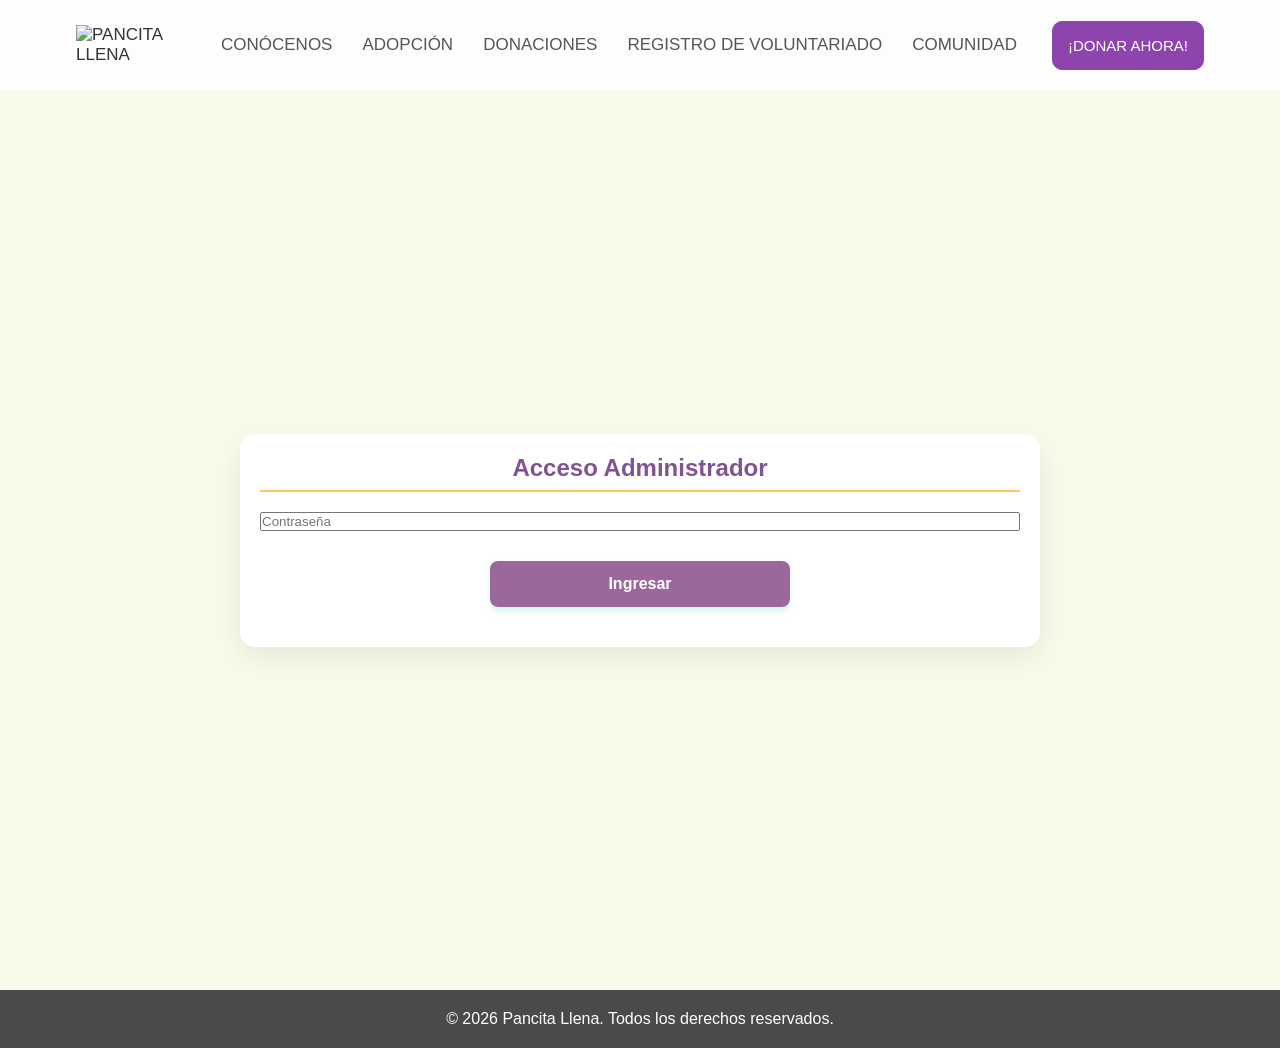
==== admi.html @ 2a2b551e "Primer commit - Pancita Llena" ====
<!DOCTYPE html>
<html lang="es">
<head>
    <meta charset="UTF-8">
    <meta name="viewport" content="width=device-width, initial-scale=1.0">
    <link rel="stylesheet" href="style.css">
    <title>Panel Administrador - Pancita Llena</title>
</head>
<body>
    <header>
        <div class="navegation_bar">
            <nav class="nav_container">
                <img src="logo_t2.png" alt="PANCITA LLENA" class="logo">
                <ul class="barra_nav">
                    <li><a href="index.html#inicio1">CONÓCENOS</a></li>
                    <li><a href="Adopcion.html">ADOPCIÓN</a></li>
                    <li><a href="Donar.html">DONACIONES</a></li>
                    <li><a href="Voluntariado.html">REGISTRO DE VOLUNTARIADO</a></li>
                    <li><a href="Datos.html">COMUNIDAD</a></li>
                </ul>
                <button onclick="window.location.href='Donar.html'">¡DONAR AHORA!</button>
            </nav>
        </div>
    </header>
    <main class="formilario">
        <div class="form_container">
            <div id="panel-login">
                <h2>Acceso Administrador</h2>
                <div class="form_input">
                    <input type="password" id="input-contrasena" placeholder="Contraseña" onkeydown="if(event.key==='Enter') verificarContrasena()">
                </div>
                <div class="button_container">
                    <input type="button" value="Ingresar" onclick="verificarContrasena()">
                </div>
                <p id="error-login">Contraseña incorrecta.</p>
            </div>
            <div id="panel-admin" class="oculto">
                <h2>Panel de Administrador</h2>
                <p>Gestiona animales, voluntarios, donaciones y comunidad.</p>
                <div class="tabs-container">
                    <button id="tab-animales" class="btn-tab active" onclick="mostrarTab('animales')">Animales</button>
                    <button id="tab-voluntarios" class="btn-tab" onclick="mostrarTab('voluntarios')">Voluntarios</button>
                    <button id="tab-donaciones" class="btn-tab" onclick="mostrarTab('donaciones')">Donaciones</button>
                    <button id="tab-arbol" class="btn-tab" onclick="mostrarTab('arbol')">Árbol BST</button>
                    <button id="tab-comunidad" class="btn-tab" onclick="mostrarTab('comunidad')">Comunidad</button>
                    <button class="btn-tab" onclick="cerrarSesion()">Cerrar sesión</button>
                </div>

                <div id="seccion-animales">
                    <div class="fila">
                        <button onclick="filtrar('todos')">Ver todos</button>
                        <button onclick="filtrar('Disponible')">Disponibles</button>
                        <button onclick="filtrar('En proceso')">En proceso</button>
                        <button onclick="filtrar('Adoptado')">Adoptados</button>
                        <button id="btn-mostrar-form" onclick="mostrarFormularioAgregar()">Agregar animal</button>
                    </div>
                    <div id="seccion-agregar" class="oculto">
                        <h3>Registrar nuevo animal</h3>
                        <div class="fila">
                            <div class="campo">
                                <label>ID único *</label>
                                <input type="number" id="nuevo-id" placeholder="Ej: 10">
                            </div>
                            <div class="campo">
                                <label>Tipo *</label>
                                <select id="nuevo-tipo">
                                    <option value="perro">Perro</option>
                                    <option value="gato">Gato</option>
                                </select>
                            </div>
                            <div class="campo">
                                <label>Raza</label>
                                <input type="text" id="nuevo-raza" placeholder="Mestizo">
                            </div>
                        </div>
                        <div class="fila">
                            <div class="campo">
                                <label>Nombre / Apodo *</label>
                                <input type="text" id="nuevo-nombre" placeholder="Rocky">
                            </div>
                        </div>
                        <div class="fila">
                            <div class="campo">
                                <label>Descripción *</label>
                                <textarea id="nuevo-descripcion" placeholder="Macho, 3 años, color café, cariñoso."></textarea>
                            </div>
                        </div>
                        <div class="fila">
                            <div class="campo">
                                <label>Foto del animal *</label>
                                <div class="upload-area" onclick="document.getElementById('nuevo-foto').click()">
                                    <p>Haz clic para seleccionar una foto</p>
                                    <p id="nombre-foto">Ningún archivo seleccionado</p>
                                    <img id="preview-imagen" alt="Vista previa">
                                </div>
                                <input type="file" id="nuevo-foto" accept="image/*" class="oculto">
                            </div>
                        </div>
                        <div class="acciones">
                            <button id="btn-guardar-animal" onclick="agregarAnimal()">Guardar animal</button>
                            <button onclick="cancelarAgregar()">Cancelar</button>
                        </div>
                    </div>
                    <div id="contenedor-animales"></div>
                </div>

                <div id="seccion-voluntarios" class="oculto">
                    <h3>Lista de Voluntarios</h3>
                    <div id="contenedor-voluntarios"></div>
                </div>

                <div id="seccion-donaciones" class="oculto">
                    <h3>Pila de Donaciones</h3>
                    <div id="contenedor-donaciones"></div>
                </div>

                <div id="seccion-arbol" class="oculto">
                    <h3>Árbol BST de Animales</h3>
                    <div id="contenedor-arbol" style="overflow-x:auto;"></div>
                </div>

                <div id="seccion-comunidad" class="oculto">
                    <h3>Galería Comunidad</h3>
                    <div class="fila">
                        <button id="btn-mostrar-form-comunidad" onclick="mostrarFormularioComunidad()">Agregar imagen</button>
                    </div>
                    <div id="seccion-agregar-comunidad" class="oculto">
                        <h3>Nueva imagen para Comunidad</h3>
                        <div class="fila">
                            <div class="campo">
                                <label>Título *</label>
                                <input type="text" id="comunidad-titulo" placeholder="Ej: Jornada de esterilización 2026">
                            </div>
                        </div>
                        <div class="fila">
                            <div class="campo">
                                <label>Descripción</label>
                                <textarea id="comunidad-descripcion" placeholder="Breve descripción de la actividad o momento..."></textarea>
                            </div>
                        </div>
                        <div class="fila">
                            <div class="campo">
                                <label>Imagen *</label>
                                <div class="upload-area" onclick="document.getElementById('comunidad-foto').click()">
                                    <p>Haz clic para seleccionar una foto</p>
                                    <p id="comunidad-nombre-foto">Ningún archivo seleccionado</p>
                                    <img id="comunidad-preview" alt="Vista previa">
                                </div>
                                <input type="file" id="comunidad-foto" accept="image/*" class="oculto">
                            </div>
                        </div>
                        <div class="acciones">
                            <button id="btn-guardar-comunidad" onclick="agregarImagenComunidad()">Guardar imagen</button>
                            <button onclick="cancelarComunidad()">Cancelar</button>
                        </div>
                    </div>
                    <div id="contenedor-comunidad"></div>
                </div>

            </div>
        </div>
    </main>
    <footer>
        <p>© 2026 Pancita Llena. Todos los derechos reservados.</p>
    </footer>
    <script src="admin.js"></script>
</body>
</html>
---- style.css ----
* {
    box-sizing: border-box;
    margin: 0;
    padding: 0;
}
html, body {
    width: 100%;
    max-width: 100%;
    overflow-x: hidden;
    margin: 0;
    padding: 0;
}
body {
    color: #333;
    font-family: "Oswald", sans-serif;
    background-color: #fdfdfd;
    min-width: 320px;
    display: flex;
    flex-direction: column;
    min-height: 100vh;
}
main {
    flex: 1;
}
a {
    color: #555;
    text-decoration: none;
    cursor: pointer;
}
ul {
    list-style: none;
}
/* NAVEGACION */
.navegation_bar {
    width: 90%;
    margin: auto;
}
.nav_container {
    font-size: 17px;
    display: flex;
    align-items: center;
    min-height: 90px;
    padding: 20px 0;
    flex-wrap: wrap;
    justify-content: center;
    gap: 20px;
}
.logo {
    width: 110px;
    height: auto;
}
.nav_container ul {
    display: flex;
    flex-wrap: wrap;
    justify-content: center;
}
.nav_container ul li {
    padding: 10px;
}
.nav_container ul li a {
    padding: 5px;
    cursor: pointer;
}
.nav_container ul li a:hover {
    border-bottom: 2px solid #73ba49;
}
.nav_container ul.barra_nav {
    margin: 0;
    padding: 0;
}
/*BOTONES */
button {
    font-size: 15px;
    padding: 15px;
    border-radius: 10px;
    border: 1px solid #8e44ad;
    background-color: #8e44ad;
    font-family: "Oswald", sans-serif;
    color: rgb(255, 255, 255);
    cursor: pointer;
    transition: 0.2s;
}
button:hover {
    background-color: rgb(248, 248, 241);
    color: #8e44ad;
    border-color: #8e44ad;
}
.botonconocer {
    display: block;
    margin: 20px auto;
    padding: 15px 35px;
    border: none;
    border-radius: 50px;
    cursor: pointer;
    font-family: "Oswald", sans-serif;
    font-size: 18px;
    font-weight: 600;
    letter-spacing: 1px;
    background-color: #73ba49;
    color: #ffffff;
    transition: all 0.3s ease;
    box-shadow: 0 4px 15px rgba(115, 186, 73, 0.3);
}
.botonconocer:hover {
    background-color: #5ea03a;
    color: #ebe1e1;
    transform: scale(1.05);
    box-shadow: 0 6px 20px rgba(115, 186, 73, 0.5);
}
.botonconocer:active {
    transform: scale(0.98);
}
.boton-adopcion {
    display: inline-block;
    padding: 18px 45px;
    background-color: rgb(214, 170, 48);
    color: #ffffff;
    text-decoration: none;
    font-weight: bold;
    font-size: 18px;
    border-radius: 50px;
    transition: all 0.3s ease;
    box-shadow: 0 4px 15px rgba(204, 94, 94, 0.2);
    font-family: "Oswald", sans-serif;
}
.boton-adopcion:hover {
    transform: scale(1.05);
    background-color: #de7171c2;
    box-shadow: 0 6px 20px rgba(0,0,0,0.3);
    color: white;
}
.voluntariado {
    font-family: sans-serif;
    font-size: 14px;
    font-weight: bold;
    color: #4c5366;
    background-color: #ffffff;
    padding: 16px 32px;
    border-radius: 18px;
    border: none;
    box-shadow: 0 4px 10px rgba(0, 0, 0, 0.08);
    cursor: pointer;
    white-space: nowrap;
    transition: transform 0.2s, background-color 0.2s;
}
.voluntariado:hover {
    transform: scale(1.05);
    background-color: #444343;
    color: #ffffff;
    border: none;
}
.salir {
    background-color: rgb(236, 93, 93);
    color: white;
    font-size: 15px;
    font-weight: bold;
    padding: 14px 30px;
    border-radius: 8px;
    border: none;
    cursor: pointer;
    transition: 0.2s;
    margin: 20px auto;
    display: block;
}
.salir:hover {
    background-color: rgb(232, 108, 108);
    transform: translate(-2px);
    color: #000000;
}
.X {
    display: inline-block;
    margin-top: 15px;
    background: #73ba49;
    color: #fff;
    padding: 12px 35px;
    border-radius: 50px;
    font-size: 16px;
    font-weight: bold;
    cursor: pointer;
    border: none;
    transition: 0.3s;
}
.X:hover {
    transform: scale(1.05);
    background: #ffbf98;
}
.btn_custom {
    display: inline-block;
    background-color: #8544ad6b;
    padding: 10px 20px;
    border-radius: 8px;
    cursor: pointer;
    font-family: "Oswald", sans-serif;
    font-size: 14px;
    text-align: center;
    transition: background 0.3s;
}
.btn_custom:hover {
    background-color: #a659c7d2;
    color: white;
}
.contenedor-boton {
    display: flex;
    justify-content: center;
    width: 100%;
    align-items: center;
}
/* FOOTER */
footer {
    background-color: #4a4a4a;
    color: white;
    text-align: center;
    padding: 20px;
    width: 100%;
}
/*MODAL */
.modal {
    width: 100%;
    height: 100vh;
    background: rgba(0, 0, 0, 0.5);
    position: fixed;
    top: 0;
    left: 0;
    display: flex;
    justify-content: center;
    align-items: center;
    z-index: 99999;
    visibility: hidden;
    opacity: 0;
    transition: opacity 0.4s ease, visibility 0.4s ease;
}
.modal.mostrar {
    visibility: visible;
    opacity: 1;
}
.contenido {
    padding: 30px 20px;
    background: rgb(182, 254, 204);
    border-radius: 30px;
    font-size: 14px;
    max-width: 500px;
    width: 90%;
    display: flex;
    flex-direction: column;
    align-items: center;
    gap: 15px;
    box-shadow: 0 10px 30px rgba(0, 0, 0, 0.1);
    transform: translateY(-20px);
    transition: transform 0.4s ease;
}
.modal.mostrar .contenido {
    transform: translateY(0);
}
.contenido img {
    width: 150px;
    max-width: 100%;
    height: auto;
}
.contenido h2 {
    display: inline-block;
    background-color: #8e44ad;
    font-style: italic;
    color: rgb(255, 255, 255);
    padding: 6px 20px;
    border-radius: 6px;
    margin: 0;
    text-align: center;
}
.contenido p {
    color: #333;
    line-height: 1.6;
    text-align: center;
}
@keyframes modal {
    100% { visibility: visible; opacity: 1; }
}
/*QUIÉNES SOMOS */
.foto {
    width: 100%;
    height: 600px;
    object-fit: cover;
    display: block;
}
.in_conocemos {
    display: flex;
    align-items: stretch;
    justify-content: center;
    flex-wrap: nowrap;
    width: 100%;
    margin: 0;
    background-color: transparent;
}
.foto2 {
    width: 45%;
    max-width: 500px;
    height: auto;
    object-fit: cover;
    display: block;
}
.conocenos {
    flex: 1;
    display: flex;
    flex-direction: column;
    justify-content: center;
    align-items: flex-start;
    text-align: justify;
    padding: 40px 50px;
}
.conocenos span {
    font-size: 42px;
    font-weight: 800;
    color: #54719f;
    margin-bottom: 25px;
    display: block;
    font-family: "Oswald", sans-serif;
}
.presentacion {
    color: #000000;
    line-height: 1.8;
    font-size: 16px;
    text-align: justify;
}
.br {
    width: 100%;
    height: 500px;
    object-fit: cover;
    display: block;
}
/* QUÉ HACEMOS */
.seccion_info {
    padding: 60px 20px;
    background-color: #eadc8140;
    width: 100%;
    box-sizing: border-box;
}
.seccion_info .titulo_Q {
    font-size: clamp(28px, 6vw, 42px);
    color: #8e44ad;
    margin-bottom: 50px;
    text-align: center;
    font-family: "Oswald", sans-serif;
}
.seccion_info .contenedor_columnas {
    display: grid;
    grid-template-columns: repeat(auto-fit, minmax(280px, 1fr));
    gap: 40px;
    max-width: 1100px;
    margin: 0 auto;
}
.seccion_info .columna_item {
    display: flex;
    flex-direction: column;
    align-items: center;
    padding: 20px;
    background: rgba(255, 255, 255, 0.5);
    border-radius: 15px;
    transition: transform 0.4s cubic-bezier(0.175, 0.885, 0.32, 1.275);
}
.seccion_info .columna_item:hover {
    transform: translateY(-10px);
}
.seccion_info .icono_info {
    width: 140px;
    height: auto;
    margin-bottom: 20px;
}
.seccion_info .info_S,
.seccion_info .info_A {
    font-size: 22px;
    color: #73ba49;
    margin: 10px 0;
    font-family: "Oswald", sans-serif;
}
.seccion_info .info_text {
    text-align: justify;
    font-size: 16px;
    line-height: 1.6;
    color: #343030;
}
/* SECCIÓN AYUDA */
.seccion_ayuda {
    display: flex;
    flex-direction: column;
    align-items: center;
    padding: 10px;
    background-color: #afe89e6e;
    width: 100%;
    box-sizing: border-box;
}
.seccion_ayuda .titulo_A {
    font-size: 38px;
    color: #2f6894;
    margin-bottom: 10px;
    text-align: center;
    font-family: "Oswald", sans-serif;
}
.seccion_ayuda .contenedor_secciones {
    display: flex;
    flex-wrap: wrap;
    justify-content: center;
    gap: 30px;
    max-width: 1200px;
    width: 100%;
}
.seccion_ayuda .columna_ayuda {
    flex: 1 1 300px;
    max-width: 360px;
    text-align: center;
    padding: 10px;
}
.seccion_ayuda .icono_ayuda {
    width: 150px;
    height: auto;
    transition: transform 0.3s ease;
}
.columna_ayuda:hover .icono_ayuda {
    transform: scale(1.05);
}
.seccion_ayuda .info_I {
    font-size: 25px;
    margin: 9px 0;
    color: #745897;
    font-family: "Oswald", sans-serif;
}
.seccion_ayuda .info_txt {
    font-size: 15px;
    line-height: 1.6;
    color: #333;
    text-align: justify;
}
/*REDES SOCIALES */
.red_social {
    width: 100%;
    height: auto;
    text-align: center;
    font-family: "Oswald", sans-serif;
    color: #2a2626;
    margin: 20px 0;
    padding: 20px;
    box-sizing: border-box;
}
.logo_tiktok {
    width: 75px;
    height: auto;
    margin: 20px;
    opacity: 0.8;
    transition: transform 0.2s;
}
.logo_tiktok:hover {
    transform: scale(1.1);
    opacity: 1;
}
.redes span {
    font-size: 36px;
    font-weight: 700;
    color: #4a904a;
}
.redes {
    font-size: 16px;
    line-height: 1.6;
    color: #4c5366;
}
/*DERIVAR A VOLUNTARIADO */
.derivar {
    text-align: center;
    background-color: #fcd561;
    align-items: center;
    padding: 40px 20px;
    width: 100%;
    height: auto;
    gap: 30px;
    font-family: "Oswald", sans-serif;
}
.llamado, .titulo {
    display: inline-block;
    vertical-align: middle;
    margin: 0;
    padding: 0;
}
.llamado {
    font-size: 38px;
    font-weight: 800;
    color: #4c5366;
    margin-right: 15px;
}
.titulo {
    font-size: 50px;
    font-family: "Oswald", sans-serif;
    color: #4a904a;
    font-weight: 800;
    line-height: 1;
    margin-right: 10px;
}
.sub2 {
    font-size: 38px;
    font-weight: 800;
    color: #4c5366;
    padding: 3px;
}
/*  FORMULARIOS */
.formilario {
    display: flex;
    flex-direction: column;
    align-items: center;
    justify-content: center;
    min-height: 100vh;
    background-color: #e8eea83b;
    font-family: "Oswald", sans-serif;
    padding: 40px 20px;
    box-sizing: border-box;
}
.title {
    text-align: center;
    margin-bottom: 30px;
}
.title h1 {
    font-size: 36px;
    color: #815392;
    margin-bottom: 10px;
}
.title p {
    font-size: 16px;
    color: #555555;
    font-family: sans-serif;
}
.form_container {
    background: #ffffff;
    max-width: 800px;
    width: 100%;
    padding: 20px;
    border-radius: 15px;
    box-shadow: 0 10px 30px rgba(0, 0, 0, 0.08);
    box-sizing: border-box;
    margin: 50px auto;
    text-align: center;
}
.form_container h2 {
    font-size: 24px;
    color: #815392;
    margin-bottom: 20px;
    border-bottom: 2px solid #fcc661;
    padding-bottom: 8px;
}
.form_input {
    margin-bottom: 20px;
    display: flex;
    flex-direction: column;
    gap: 8px;
}
input[type="text"],
input[type="email"],
input[type="number"],
select,
textarea {
    width: 100%;
    max-width: 100%;
    padding: 12px 15px;
    border: 1px solid #cccccc;
    border-radius: 8px;
    font-size: 15px;
    font-family: sans-serif;
    box-sizing: border-box;
    transition: border-color 0.2s, box-shadow 0.2s;
    overflow: hidden;
    text-overflow: ellipsis;
}
select {
    appearance: none;
    -webkit-appearance: none;
    background-image: url("data:image/svg+xml,%3Csvg xmlns='http://www.w3.org/2000/svg' width='12' height='8' viewBox='0 0 12 8'%3E%3Cpath d='M1 1l5 5 5-5' stroke='%23666' stroke-width='1.5' fill='none' stroke-linecap='round'/%3E%3C/svg%3E");
    background-repeat: no-repeat;
    background-position: right 14px center;
    padding-right: 36px;
    cursor: pointer;
    width: 100%;
    max-width: 100%;
    box-sizing: border-box;
}
input[type="text"]:focus,
input[type="email"]:focus,
input[type="number"]:focus,
select:focus,
textarea:focus {
    outline: none;
    border-color: #5b3b6b;
    box-shadow: 0 0 0 3px rgba(59, 107, 92, 0.1);
}
label[for="dias_disponibilidad"] {
    font-size: 16px;
    font-weight: bold;
    color: #4c5366;
    margin-bottom: 5px;
}
.form_input label:not([for="dias_disponibilidad"]) {
    display: flex;
    align-items: center;
    gap: 10px;
    font-family: sans-serif;
    font-size: 15px;
    color: #4c5366;
    cursor: pointer;
    padding: 4px 0;
}
input[type="checkbox"] {
    width: 18px;
    height: 18px;
    cursor: pointer;
    accent-color: #5d3b6b;
    flex-shrink: 0;
}
input[type="file"] {
    display: none !important;
}
textarea {
    height: 120px;
    resize: vertical;
}
.otros {
    font-size: 15px;
    color: #666666;
    font-weight: normal;
    font-family: sans-serif;
}
.button_container {
    text-align: center;
    margin-top: 30px;
    margin-bottom: 20px;
}
.button_container input[type="button"] {
    background-color: #8b508cdc;
    color: #ffffff;
    font-size: 16px;
    font-weight: bold;
    padding: 14px 32px;
    border: none;
    border-radius: 8px;
    cursor: pointer;
    transition: all 0.3s ease;
    box-shadow: 0 4px 6px rgba(46, 196, 182, 0.2);
    width: 100%;
    max-width: 300px;
}
.button_container input[type="button"]:hover {
    background-color: #6eab78e6;
    transform: translateY(-2px);
    box-shadow: 0 6px 12px rgba(46, 196, 46, 0.3);
}
.button_container input[type="button"]:active {
    transform: translateY(1px);
    box-shadow: 0 2px 4px rgba(46, 196, 182, 0.2);
}
input[type="submit"] {
    font-family: "Oswald", sans-serif;
    font-size: 16px;
    font-weight: bold;
    color: #ffffff;
    background-color: #3b6b5c;
    padding: 14px 40px;
    border: none;
    border-radius: 8px;
    cursor: pointer;
    box-shadow: 0 4px 12px rgba(59, 107, 92, 0.2);
    transition: background-color 0.2s, transform 0.2s;
}
input[type="submit"]:hover {
    background-color: #2d5246;
    transform: translateY(-2px);
}
option {
    white-space: normal;
    overflow-wrap: break-word;
}
fieldset {
    width: 100%;
    min-width: 0;
    box-sizing: border-box;
    border: 1px solid #ccc;
    border-radius: 8px;
    padding: 15px;
    margin-bottom: 20px;
}
legend {
    font-size: 16px;
    font-weight: bold;
    color: #3b6b5c;
    padding: 0 8px;
}
/* FORMULARIO VOLUNTARIADO */
.localidad_container {
    display: flex;
    align-items: center;
    gap: 10px;
}
.localidad_container select {
    flex: 1;
}
.icono_maps {
    width: 35px;
    height: 35px;
    cursor: pointer;
    transition: transform 0.2s;
    flex-shrink: 0;
}
.icono_maps:hover {
    transform: scale(1.15);
}
/* FORMULARIO ADOPCIÓN*/
.fmr {
    background-color: #e7de663e;
    padding: 20px 10px;
    box-sizing: border-box;
}
.fmr h1 {
    text-align: center;
    margin-top: 18px;
    font-size: 38px;
    color: #6765cf;
}
.fmr h2 {
    text-align: center;
    font-size: 19px;
    color: #333;
}
.adopcion {
    width: 100%;
    max-width: 700px;
    margin: 0 auto;
    padding: 0 10px;
    box-sizing: border-box;
}
.form_adopcion {
    width: 100%;
    max-width: 800px;
    margin: 40px auto;
    padding: 30px;
    border-radius: 15px;
    border: 2px solid #8e44ad;
    box-shadow: 0 4px 20px rgba(0,0,0,0.1);
    box-sizing: border-box;
}
.form_adopcion fieldset {
    border: 1px solid #f57c7c;
    border-radius: 10px;
    padding: 20px;
    margin-bottom: 25px;
}
.form_adopcion legend {
    font-weight: bold;
    color: #8e44ad;
    padding: 0 10px;
    text-transform: uppercase;
}
.form_adopcion label {
    display: block;
    margin: 15px 0 5px 0;
    font-weight: 600;
    color: #333;
}
.form_adopcion input[type="text"],
.form_adopcion input[type="number"],
.form_adopcion input[type="email"],
.form_adopcion select,
.form_adopcion textarea {
    width: 100%;
    padding: 12px;
    border: 1px solid #fd9090;
    border-radius: 8px;
    box-sizing: border-box;
}
.form_adopcion h4 {
    margin: 10px 0;
    font-size: 0.85em;
    color: #666;
    font-style: italic;
    font-weight: normal;
}
.form_adopcion input[type="submit"] {
    background-color: #7b5ccad4;
    color: rgb(255, 255, 255);
    padding: 15px 40px;
    border: none;
    border-radius: 8px;
    cursor: pointer;
    font-size: 1.1em;
    font-weight: bold;
    width: 100%;
    transition: background 0.3s ease;
}
.form_adopcion input[type="submit"]:hover {
    background-color: #945fd4;
}
.input_nombre,
.input_edad,
.input_email,
.input_telefono,
.input_direccion,
.input_alquiler,
.input_familiar,
.input_hijos,
.input_alergias,
.input_mascotas,
.input_experiencia,
.input_motivo,
.input_economia,
.input_archivo,
.input_agreement,
#select-mascota,
#select-distrito,
#select-vivienda,
#select-tiempo,
#select-tipo-mascota {
    width: 100%;
    box-sizing: border-box;
    margin-bottom: 15px;
}
.input_archivo {
    display: flex;
    flex-direction: column;
    gap: 8px;
}
#nombre_archivo {
    margin-left: 10px;
    font-size: 13px;
    color: #555;
}
/*VOLUNTARIO — ÉXITO / BIENVENIDA */
.bienvenida_container {
    text-align: center;
    padding: 40px;
    background: #fff;
    border-radius: 8px;
    box-shadow: 0 4px 15px rgba(0, 0, 0, 0.05);
}
.bienvenida_container h2 {
    color: #2ec45b;
    margin-bottom: 15px;
}
.bienvenida_container .cita {
    font-style: italic;
    color: #555;
    margin-bottom: 30px;
}
.bienvenida_container p {
    color: #555;
    padding: 10px;
}
.companeros_locales {
    border: 1px solid #ddd;
    padding: 20px;
    border-radius: 6px;
    background-color: #fafafa;
}
.companeros_locales h3 {
    margin-bottom: 15px;
    color: #333;
}
.companeros_locales .localidad-destacada {
    color: #2ec433;
    font-weight: bold;
}
.tabla-companeros {
    width: 100%;
    border-collapse: collapse;
    font-family: sans-serif;
    table-layout: fixed;
}
.tabla-companeros thead tr {
    background-color: #2ec44c;
    color: white;
}
.tabla-companeros th,
.tabla-companeros td {
    padding: 15px;
    border: 1px solid #ddd;
    text-align: center;
    color: #555;
    overflow-wrap: break-word;
}
.tabla-companeros th:nth-child(3),
.tabla-companeros td:nth-child(3) {
    width: 40%;
}
.alerta-primer-voluntario {
    color: #666;
    padding: 10px;
    background: #eefaf8;
    border-radius: 4px;
    border-left: 4px solid #2ec456;
    text-align: left;
    font-family: sans-serif;
    font-size: 15px;
    line-height: 1.6;
}
/* ADOPCIÓN — GALERÍA Y PERRITOS */
.Titulo_Adop {
    color: #815392;
    text-align: center;
    font-size: 58px;
    margin-bottom: 20px;
}
.info_adop {
    padding: 8px 20px;
    background-color: #68ff1042;
}
.contenedor_info_adop {
    display: flex;
    align-items: center;
    justify-content: center;
    gap: 40px;
    max-width: 1050px;
    margin: 0 auto;
}
.info_adop img {
    width: 45%;
    max-width: 230px;
    height: auto;
    object-fit: cover;
    border-radius: 90px;
    display: block;
}
.texto_info {
    flex: 1;
    text-align: justify;
}
.texto_info p {
    color: #333;
    font-size: 17px;
    line-height: 1.5;
    font-family: "Oswald", sans-serif;
    margin-right: 120px;
    margin-left: 20px;
}
.info_adopcion {
    background-color: #8d44ad49;
}
.texto_mision {
    color: #2a2626;
    font-size: 17px;
}
.seccion_proceso {
    padding: 20px;
    text-align: center;
    font-family: sans-serif;
    background-color: #96ad442b;
}
.titulo_proceso {
    margin-bottom: 10px;
    color: #da9616;
}
.contenedor_secciones {
    display: grid;
    grid-template-columns: repeat(auto-fit, minmax(250px, 1fr));
    gap: 30px;
    margin-top: 40px;
    max-width: 1200px;
    margin-left: auto;
    margin-right: auto;
}
.columna_adop {
    padding: 20px;
    border-radius: 15px;
    background: #d5eb470f;
    transition: transform 0.3s ease, box-shadow 0.3s ease;
}
.columna_adop:hover {
    transform: translateY(-10px);
    box-shadow: 0 10px 20px rgba(0,0,0,0.1);
}
.icono_adop {
    width: 200px;
    height: auto;
    margin-bottom: 15px;
}
.info_h {
    margin: 10px 0;
    color: #73ba49;
    font-size: 22px;
}
.info_t {
    line-height: 1.6;
    color: #010101;
}
.gatosadop {
    padding: 20px;
    background-color: #1fb9df40;
}
.titulog {
    margin-top: 10px;
    color: #3e76c4;
    text-align: center;
    font-size: 35px;
    font-family: "Oswald", sans-serif;
}
.perrosadop {
    background-color: #ead08130;
    padding: 30px;
}
.perrosadop .tituloperro {
    color: #8e44ad;
    text-align: center;
}
.galeria {
    display: grid;
    grid-template-columns: repeat(auto-fit, minmax(250px, 1fr));
    gap: 20px;
    padding: 20px;
}
.animal-card {
    position: relative;
    overflow: hidden;
    border-radius: 15px;
    cursor: pointer;
    width: 100%;
    height: 300px;
}
.animal-card img {
    width: 100%;
    height: 100%;
    object-fit: cover;
    display: block;
    transition: transform 0.4s ease;
}
.animal-card:hover img {
    transform: scale(1.05);
}
.descripcion {
    position: absolute;
    bottom: 0;
    left: 0;
    width: 100%;
    height: 100%;
    display: flex;
    flex-direction: column;
    justify-content: flex-end;
    background: #74d171a3;
    color: rgb(248, 246, 246);
    padding: 15px;
    box-sizing: border-box;
    transform: translateY(100%);
    transition: transform 0.3s ease;
}
.animal-card:hover .descripcion {
    transform: translateY(0);
}
.descripcion h3 {
    font-size: 15px;
    margin-bottom: 6px;
    font-family: "Oswald", sans-serif;
    text-align: center;
}
.descripcion p {
    font-size: 13px;
    font-family: sans-serif;
    line-height: 1.4;
    margin-bottom: 10px;
    text-align: justify;
}
.btn-adoptar {
    align-self: center;
    background-color: #ffffff;
    color: #3b6b5c;
    border: none;
    padding: 8px 20px;
    border-radius: 20px;
    font-weight: bold;
    cursor: pointer;
    font-size: 13px;
    transition: background-color 0.2s;
}
.badge-estado {
    display: inline-block;
    padding: 4px 12px;
    border-radius: 20px;
    font-size: 12px;
    font-weight: bold;
    color: white;
    margin-top: 6px;
}
.badge-disponible  { background-color: #28a745; }
.badge-en-proceso  { background-color: #ffc107; color: #333; }
.badge-adoptado    { background-color: #c0392b; }
.animal-card.no-disponible {
    opacity: 0.5;
    pointer-events: none;
    position: relative;
}
.animal-card.no-disponible::after {
    content: 'Ya adoptado';
    position: absolute;
    top: 50%;
    left: 50%;
    transform: translate(-50%, -50%);
    background: rgba(0,0,0,0.7);
    color: white;
    padding: 8px 16px;
    border-radius: 8px;
    font-weight: bold;
    font-size: 14px;
    white-space: nowrap;
}
.cargando {
    text-align: center;
    padding: 40px;
    font-family: sans-serif;
    color: #888;
}
.cta-adopcion {
    background-color: #fcd561b9;
    padding: 40px 20px;
    text-align: center;
    color: #333;
}
.contenedor-cta {
    display: flex;
    flex-direction: row;
    align-items: center;
    justify-content: space-between;
    gap: 20px;
    max-width: 900px;
    margin: auto;
}
.texto-cta {
    flex: 1;
}
.contenedor-cta h2 {
    font-size: clamp(28px, 5vw, 40px);
    margin-bottom: 15px;
    font-family: "Oswald", sans-serif;
    color: #137716;
}
.contenedor-cta p {
    font-size: 18px;
    margin-bottom: 30px;
    opacity: 0.9;
}
.contenedor-cta img {
    width: 45%;
    max-width: 300px;
    height: auto;
    object-fit: cover;
    border-radius: 10px;
}
/* ADOPCIÓN — ESPERA */
.estado-badge {
    display: inline-block;
    padding: 10px 20px;
    border-radius: 20px;
    font-weight: bold;
    font-size: 16px;
    font-family: sans-serif;
}
.en-proceso {
    background-color: #fff3cd;
    color: #856404;
    border: 1px solid #ffc107;
}
.aprobado {
    background-color: #d4edda;
    color: #155724;
    border: 1px solid #28a745;
}
.acciones-finales {
    padding: 20px;
}
/*DONACIONES */
.donar {
    padding: 50px 20px;
    display: flex;
    justify-content: center;
    background-color: #fbf4f4;
}
.donar_container {
    background: #ffffff;
    padding: 30px;
    border-radius: 8px;
    box-shadow: 0 4px 10px rgba(0,0,0,0.1);
    max-width: 500px;
    width: 100%;
}
.donar_container h1 {
    margin-bottom: 15px;
    font-size: 24px;
    text-align: center;
    color: #8e44ad;
}
.donar_container p {
    margin-bottom: 20px;
    font-size: 14px;
    color: #555;
    line-height: 1.5;
}
.input_pago,
.capturayape {
    margin-bottom: 15px;
}
.input_monto {
    display: flex;
    align-items: center;
    gap: 10px;
    margin-bottom: 15px;
}
.soles_monto, .unidad_monto {
    font-weight: bold;
    color: #555;
}
.info_pago {
    background: #f9f9f9;
    padding: 15px;
    border-radius: 5px;
    margin-bottom: 15px;
    border-left: 4px solid #8e44ad;
    font-size: 14px;
}
.nota_pago {
    font-size: 12px;
    margin-top: 8px;
    color: #333;
    font-style: italic;
}
.btndonar {
    width: 100%;
    padding: 14px;
    background-color: #8e44ad;
    color: white;
    border: none;
    border-radius: 5px;
    cursor: pointer;
    font-size: 16px;
    font-weight: bold;
    transition: background 0.3s ease;
}
.btndonar:hover {
    background-color: #8d44adb1;
    color: rgb(239, 235, 228);
}
.custom-file-upload {
    display: inline-block;
    background-color: #fcc661;
    color: white;
    padding: 10px 20px;
    border-radius: 5px;
    cursor: pointer;
    font-size: 14px;
    font-weight: bold;
    text-align: center;
    transition: background 0.3s ease;
    border: none;
}
.custom-file-upload:hover {
    background-color: #73ba49;
}
.file-wrapper {
    display: flex;
    align-items: center;
    gap: 15px;
    margin-top: 10px;
}
#file-chosen {
    font-size: 13px;
    color: #555;
    font-family: sans-serif;
}
.vaucher {
    font-size: 16px;
    color: #888;
    font-family: sans-serif;
    margin-top: 10px;
    text-align: center;
}
/* CONFIRMACIÓN DONACIÓN */
#cip-container {
    text-align: center;
    margin: 20px 0;
}
#cip-numero {
    font-size: 32px;
    font-weight: bold;
    color: #2ec4b6;
    letter-spacing: 4px;
}
.nota-cip {
    font-size: 13px;
    color: #888;
}
.btn-exportar  { background-color: #3b6b5c; }
.btn-historial { background-color: #54719f; }
.btn-donar     { background-color: #2ec4b6; }
.acciones-container {
    text-align: center;
    margin-top: 25px;
    display: flex;
    gap: 15px;
    justify-content: center;
    flex-wrap: wrap;
}
/* PANEL ADMINISTRADOR */
#error-login {
    color: red;
    font-size: 14px;
    text-align: center;
    display: none;
}
.tabs-container {
    display: flex;
    gap: 8px;
    margin-bottom: 24px;
    flex-wrap: wrap;
    border-bottom: 2px solid #2ec4b6;
    padding-bottom: 10px;
}
.btn-tab {
    background-color: #ccc;
    color: #333;
    border: none;
    padding: 10px;
    cursor: pointer;
}
.btn-tab.active {
    background-color: #2ec4b6;
    color: white;
}
.form-agregar {
    background: #f9f9f9;
    border: 1px solid #ddd;
    border-radius: 10px;
    padding: 20px;
    margin-bottom: 24px;
    font-family: sans-serif;
}
.form-agregar h3 { margin-top: 0; color: #2ec4b6; }
.form-agregar .fila {
    display: flex;
    gap: 16px;
    flex-wrap: wrap;
    margin-bottom: 12px;
}
.form-agregar .campo {
    display: flex;
    flex-direction: column;
    flex: 1;
    min-width: 180px;
}
.form-agregar label {
    font-size: 13px;
    color: #555;
    margin-bottom: 4px;
}
.form-agregar input,
.form-agregar select,
.form-agregar textarea {
    padding: 8px 10px;
    border: 1px solid #ccc;
    border-radius: 6px;
    font-size: 14px;
    font-family: sans-serif;
}
.form-agregar textarea {
    resize: vertical;
    min-height: 70px;
}
.form-agregar .acciones {
    display: flex;
    gap: 10px;
    margin-top: 8px;
}
.upload-area {
    border: 2px dashed #ccc;
    border-radius: 8px;
    padding: 16px;
    text-align: center;
    cursor: pointer;
    transition: border-color 0.2s;
}
.upload-area:hover {
    border-color: #2ec4b6;
}
#preview-imagen {
    width: 100px;
    height: 100px;
    object-fit: cover;
    border-radius: 8px;
    border: 1px solid #ccc;
    margin-top: 10px;
    display: none;
    max-width: 100px;
}
#nombre-foto {
    font-size: 12px;
    color: #888;
    margin-top: 4px;
}
.fila {
    display: flex;
    gap: 15px;
    margin-bottom: 15px;
}
.campo {
    flex: 1;
    display: flex;
    flex-direction: column;
}
.oculto { 
    display: none;
 }
/*SELECT PERSONALIZADO */
.select-custom {
    position: relative;
    width: 100%;
    box-sizing: border-box;
    font-family: sans-serif;
}
.select-custom .select-selected {
    padding: 12px 15px;
    border: 1px solid #cccccc;
    border-radius: 8px;
    font-size: 15px;
    background: white;
    cursor: pointer;
    display: flex;
    justify-content: space-between;
    align-items: center;
    user-select: none;
    color: #555;
}
.select-custom .select-selected.abierto {
    border-color: #3b6b5c;
    box-shadow: 0 0 0 3px rgba(59,107,92,0.1);
    border-radius: 8px 8px 0 0;
}
.select-custom .select-selected::after {
    content: '▼';
    font-size: 11px;
    color: #888;
    transition: transform 0.2s;
}
.select-custom .select-selected.abierto::after {
    transform: rotate(180deg);
}
.select-custom .select-opciones {
    display: none;
    position: absolute;
    top: 100%;
    left: 0;
    right: 0;
    background: white;
    border: 1px solid #3b6b5c;
    border-top: none;
    border-radius: 0 0 8px 8px;
    z-index: 9999;
    box-shadow: 0 4px 12px rgba(0,0,0,0.1);
    max-height: 200px;
    overflow-y: auto;
}
.select-custom .select-opciones.abierto {
    display: block;
}
.select-custom .select-opciones li {
    padding: 11px 15px;
    font-size: 15px;
    color: #333;
    cursor: pointer;
    list-style: none;
    transition: background 0.15s;
}
.select-custom .select-opciones li:hover {
    background: #eefaf8;
    color: #3b6b5c;
}
.select-custom .select-opciones li.seleccionado {
    background: #2ec4b6;
    color: white;
}
.select-custom .select-oculto {
    display: none;
}
.nota-correo-certificado {
    margin-top: 10px;
    font-size: 13px;
    color: #666;
    font-family: sans-serif;
}
.nota-correo-certificado a {
    color: #8e44ad;
    font-weight: bold;
    display: inline-flex;
    align-items: center;
    gap: 5px;
    text-decoration: underline;
}
.nota-correo-certificado a:hover {
    color: #5b3b6b;
}
.icono-correo-inline {
    width: 16px;
    height: 16px;
    flex-shrink: 0;
}

/*RESPONSIVE — 768px*/
.comunidad-titulo {
    text-align: center;
    padding: 50px 20px 20px;
    font-family: "Oswald", sans-serif;
}
.comunidad-titulo h1 {
    font-size: clamp(28px, 6vw, 42px);
    color: #8e44ad;
    margin-bottom: 10px;
}
.comunidad-titulo p {
    font-size: 16px;
    color: #555;
    font-family: sans-serif;
    max-width: 600px;
    margin: 0 auto;
}
.comunidad-galeria {
    display: grid;
    grid-template-columns: repeat(auto-fit, minmax(220px, 1fr));
    gap: 20px;
    padding: 20px 30px 50px;
    max-width: 1200px;
    margin: 0 auto;
}
.comunidad-card {
    position: relative;
    overflow: hidden;
    border-radius: 15px;
    height: 220px;
}
.comunidad-card img {
    width: 100%;
    height: 100%;
    object-fit: cover;
    display: block;
    transition: transform 0.4s ease;
}
.comunidad-card:hover img {
    transform: scale(1.08);
}
.comunidad-card-titulo {
    position: absolute;
    bottom: 0;
    left: 0;
    width: 100%;
    background: rgba(0,0,0,0.55);
    color: white;
    padding: 10px 12px;
    font-size: 14px;
    font-family: sans-serif;
    box-sizing: border-box;
}
.comunidad-card-info {
    position: absolute;
    bottom: 0;
    left: 0;
    width: 100%;
    background: rgba(0,0,0,0.6);
    color: white;
    padding: 10px 12px;
    font-family: sans-serif;
    box-sizing: border-box;
}
.comunidad-card-titulo {
    font-size: 14px;
    font-weight: bold;
    margin-bottom: 3px;
}
.comunidad-card-descripcion {
    font-size: 12px;
    color: #ddd;
    line-height: 1.3;
}

@media (max-width: 768px) {
    .comunidad-card-titulo      { font-size: 12px; }
    .comunidad-card-descripcion { font-size: 11px; }
}
@media (max-width: 768px) {
    .comunidad-titulo h1 { font-size: 26px; }
    .comunidad-titulo p  { font-size: 14px; }
    .comunidad-galeria {
        grid-template-columns: repeat(auto-fit, minmax(150px, 1fr));
        gap: 12px;
        padding: 15px;
    }
    .comunidad-card { height: 160px; }
    .comunidad-card-titulo { font-size: 12px; padding: 6px 8px; }
}

@media (max-width: 480px) {
    .comunidad-galeria {
        grid-template-columns: 1fr 1fr;
    }
    .comunidad-card { height: 130px; }
}
@media (max-width: 768px) {
    .nav_container {
        flex-direction: column;
        height: auto;
        padding: 15px 0;
        gap: 10px;
    }
    .nav_container ul {
        flex-direction: column;
        align-items: center;
        gap: 5px;
    }
    .foto  { height: 200px; }
    .br    { height: 200px; }
    .in_conocemos { flex-direction: column; }
    .foto2 {
        width: 100%;
        max-width: 100%;
        height: 220px;
    }
    .conocenos {
        padding: 25px 20px;
        align-items: center;
        text-align: center;
    }
    .conocenos span { font-size: 26px; }
    .presentacion   { font-size: 14px; }
    .seccion_info .contenedor_columnas {
        flex-direction: column;
        align-items: center;
        gap: 30px;
    }
    .seccion_info .columna_item { max-width: 100%; }
    .seccion_info .titulo_Q     { font-size: 24px; }
    .seccion_ayuda .contenedor_secciones {
        flex-direction: column;
        align-items: center;
        gap: 30px;
    }
    .seccion_ayuda .columna_ayuda { max-width: 100%; }
    .seccion_ayuda .titulo_A      { font-size: 24px; }
    .derivar {
        flex-direction: column;
        padding: 30px 20px;
        text-align: center;
    }
    .llamado, .titulo, .sub2 {
        display: block;
        margin: 5px 0;
        text-align: center;
    }
    .llamado, .sub2 { font-size: 24px; }
    .titulo         { font-size: 38px; }
    .form_container {
        overflow: hidden;
        padding: 20px 15px;
        width: 100%;
        box-sizing: border-box;
    }
    .formilario {
        padding: 20px 10px;
        box-sizing: border-box;
    }
    fieldset {
        min-width: 0 !important;
        width: 100% !important;
        overflow: hidden;
        box-sizing: border-box;
    }
    .title h1 { font-size: 24px; }
    .galeria {
        grid-template-columns: repeat(auto-fit, minmax(200px, 1fr));
        gap: 12px;
        padding: 10px;
    }
    .animal-card    { height: 220px; }
    .contenedor-cta {
        flex-direction: column;
        text-align: center;
    }
    .contenedor-cta img {
        width: 100%;
        max-width: 100%;
    }
    .tabla-companeros {
        display: block;
        overflow-x: auto;
        -webkit-overflow-scrolling: touch;
    }
    .companeros_locales h3 { font-size: 16px; }
    .bienvenida_container  { padding: 20px 15px; }
    select {
        width: 100%;
        font-size: 14px;
    }
    .checkbox_group {
        display: grid;
        grid-template-columns: 1fr 1fr;
        gap: 8px;
    }
    .localidad_container { flex-direction: row; }
    .btn-adoptar {
        padding: 6px 14px;
        font-size: 12px;
    }
    .salir {
        width: 90%;
        margin: 15px auto;
    }
    .tabs-container { gap: 5px; }
    .tabs-container button {
        font-size: 12px;
        padding: 8px 10px;
    }
    table {
        display: block;
        overflow-x: auto;
        -webkit-overflow-scrolling: touch;
        font-size: 12px;
    }
    th, td { padding: 7px 8px !important; }
    .form-agregar .fila { flex-direction: column; }
    .form-agregar .campo { min-width: 100%; }
    .acciones { flex-direction: column; }
    .adopcion { padding: 0 5px; }
    .form_adopcion { padding: 0; }
    input[type="text"],
    input[type="email"],
    input[type="number"],
    select,
    textarea {
        width: 100% !important;
        max-width: 100% !important;
        box-sizing: border-box !important;
    }
    .input_alquiler label,
    .input_familiar label,
    .input_hijos label,
    .input_alergias label,
    .input_mascotas label,
    .input_experiencia label,
    .input_economia label {
        display: inline;
        font-size: 14px;
    }
    h4 {
        font-size: 13px;
        margin: 10px 0 5px;
        font-family: sans-serif;
        color: #555;
    }
    .adopcion h1 { font-size: 20px; text-align: center; }
    .adopcion h2 { font-size: 14px; text-align: center; font-family: sans-serif; }
    .select-custom .select-selected { font-size: 14px; padding: 10px 12px; }
    .select-custom .select-opciones li { font-size: 14px; padding: 10px 12px; }
}
/* RESPONSIVE — 480px */
@media (max-width: 480px) {
    .nav_container { font-size: 14px; }
    .logo          { width: 80px; }
    button         { font-size: 13px; padding: 10px; }
    .galeria {
        grid-template-columns: 1fr 1fr;
        gap: 8px;
        padding: 8px;
    }
    .animal-card { height: 180px; }
    input[type="text"],
    input[type="email"],
    input[type="number"],
    select,
    textarea { font-size: 14px; padding: 10px; }
    .form_container { padding: 15px 10px; }
    .tabs-container button {
        font-size: 11px;
        padding: 6px 8px;
    }
}
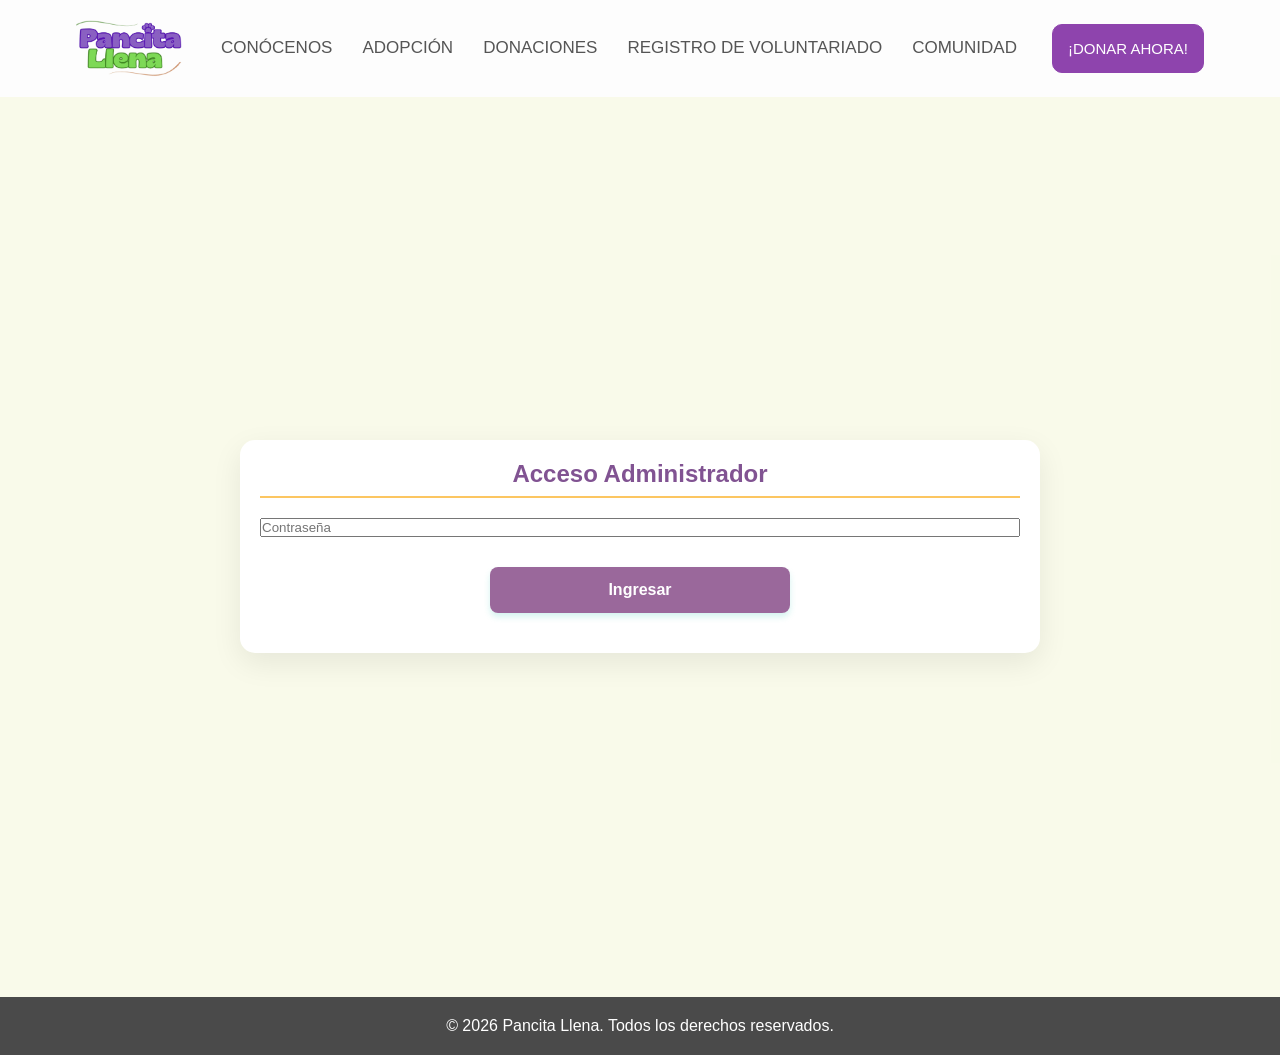
==== commit c841c121: "Corregir errores" ====
--- a/admi.html
+++ b/admi.html
@@ -146,7 +146,7 @@
                                     <p id="comunidad-nombre-foto">Ningún archivo seleccionado</p>
                                     <img id="comunidad-preview" alt="Vista previa">
                                 </div>
-                                <input type="file" id="comunidad-foto" accept="image/*" class="oculto">
+                                <input type="file" id="comunidad-foto" accept="image/*" class="oculto" multiple>
                             </div>
                         </div>
                         <div class="acciones">
